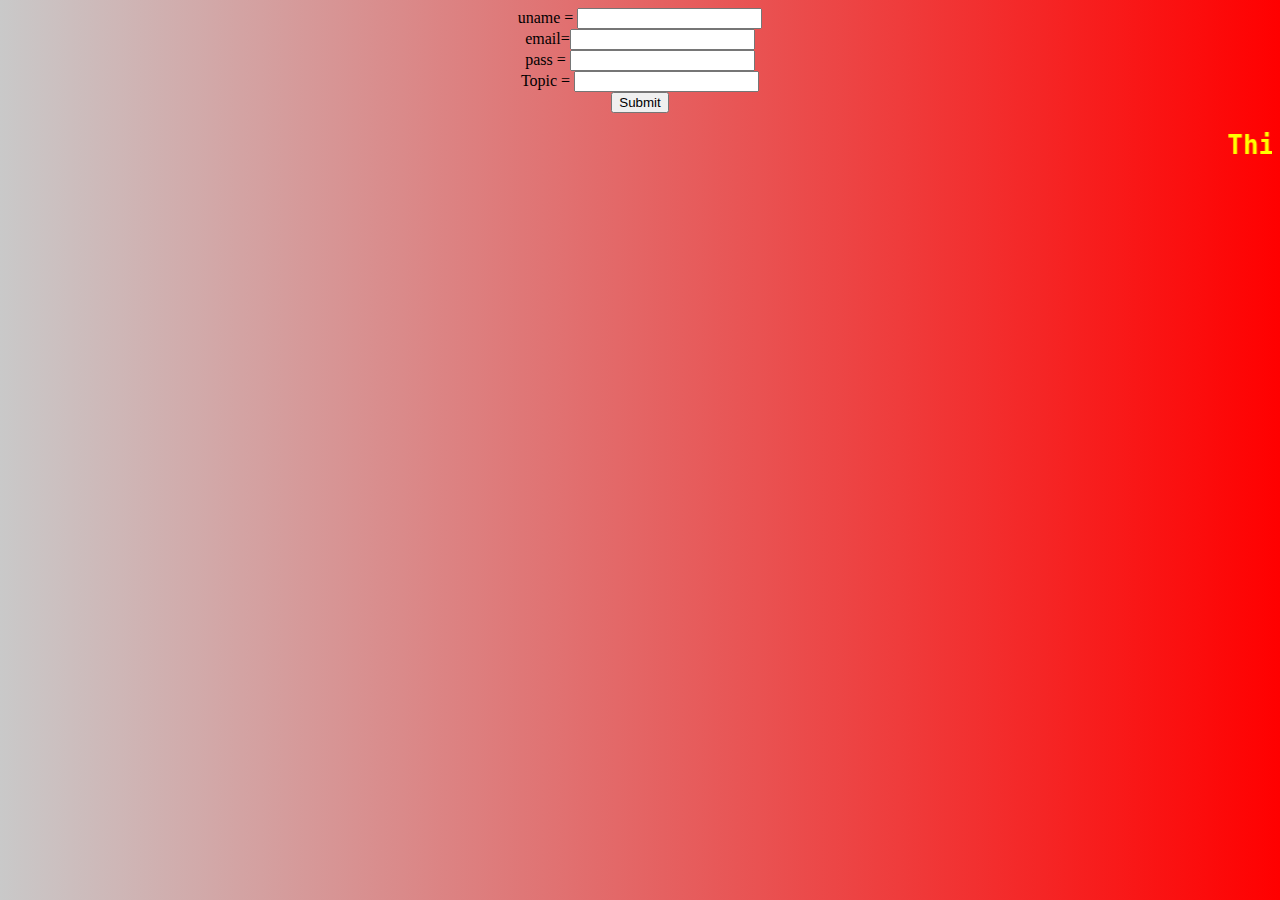
==== Online_Exam_Portal/src/main/webapp/register.html @ 6f683b2c "New Project Onlie_Exam_Portsl" ====
<!DOCTYPE html>
<html>
<head>
<meta charset="ISO-8859-1">
<title>Insert title here</title>
<style>
body{
	background-image: linear-gradient(to right,  #c9c9c9 ,red);
	background-size : cover;
	}
.a1{
	font-style : bolder;
	size : 48px;
	font-family: monospace;
	color : yellow;
}
.box{
		border-radius: 5;
		text-align: center;
}
</style>
</head>
<body>
	<div class='box'>
	<form action='registerStudent' name='form'>
		uname = <input type='text' name=uname><br>
		email=<input type='text' name=email><br>
 		pass = <input type='text'name='pass'><br>
 		Topic = <input type='text' name='topic'><br>
		<button name='btn' value='btn'>Submit</button>
	</form>
	
	</div>
	<marquee>
	<div class='a1'>
	<h1>  This is a mock test. We are not responsible for any depression caused by failing this exam. Attempt at your own risk.    Thank You For Visiting :)</h1>
	</div>
	</marquee>
	
</body>
</html>
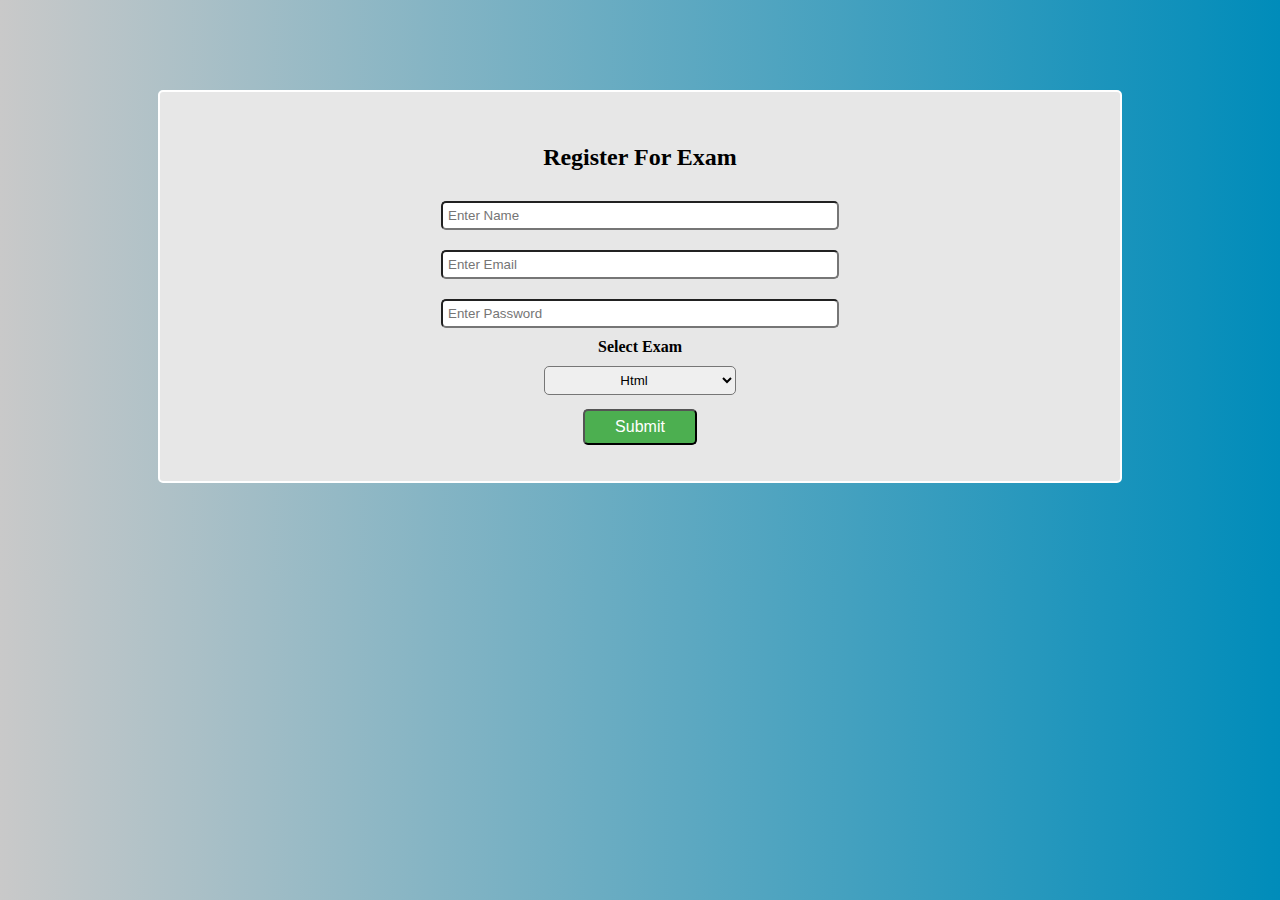
==== commit 313827eb: "adding css and style to pages" ====
--- a/Online_Exam_Portal/src/main/webapp/register.html
+++ b/Online_Exam_Portal/src/main/webapp/register.html
@@ -4,38 +4,81 @@
 <meta charset="ISO-8859-1">
 <title>Insert title here</title>
 <style>
-body{
-	background-image: linear-gradient(to right,  #c9c9c9 ,red);
-	background-size : cover;
-	}
-.a1{
-	font-style : bolder;
-	size : 48px;
-	font-family: monospace;
-	color : yellow;
+body {
+	background-image: linear-gradient(to right, #c9c9c9,  #008CBA);
+	background-size: cover;
 }
-.box{
-		border-radius: 5;
-		text-align: center;
+
+
+.box {
+	border: 2px solid white;
+	border-radius: 5;
+	text-align: center;
+	border-radius: 5;
+	background-color: #e7e7e7; border-radius : 5px;
+	width:70vw;
+	margin:10vh auto;
+	padding :2rem;
 }
+
+h4 {
+	padding: 0px;
+	margin: 0px;
+}
+
+.inputbox input {
+	padding: 5px;
+	margin: 10px;
+	width:30vw;
+	border-radius: 5px;
+}
+
+select {
+	padding: 5px;
+	width: 15vw;
+	text-align: center;
+	margin: 10px;
+	border-radius: 5px;
+}
+
 </style>
+<link rel="stylesheet" href="Style.css">
 </head>
 <body>
 	<div class='box'>
-	<form action='registerStudent' name='form'>
-		uname = <input type='text' name=uname><br>
-		email=<input type='text' name=email><br>
- 		pass = <input type='text'name='pass'><br>
- 		Topic = <input type='text' name='topic'><br>
-		<button name='btn' value='btn'>Submit</button>
-	</form>
-	
-	</div>
-	<marquee>
-	<div class='a1'>
-	<h1>  This is a mock test. We are not responsible for any depression caused by failing this exam. Attempt at your own risk.    Thank You For Visiting :)</h1>
-	</div>
+	<h2>Register For Exam</h2>
+		<form action='registerStudent' name='form'>
+			<div class=inputbox>
+				<input type='text' name=uname placeholder='Enter Name'><br>
+			</div>
+
+			<div class=inputbox>
+				<input type='text' name=email placeholder='Enter Email'><br>
+			</div>
+
+			<div class=inputbox>
+				<input type='password' name='pass' placeholder="Enter Password"><br>
+			</div>
+
+			<h4>Select Exam</h4>
+			<select name="topic" id="topic">
+				<option value="Html">Html</option>
+				<option value="Css">Css</option>
+				<option value="Java">Java</option>
+				<option value="Operating System">Operating System</option>
+			</select> <br>
+
+			<button name='btn' value='btn' class="btn">Submit</button>
+		</form>
+
+ </div>
+	<!--<marquee>
+		<div class='a1'>
+			<h1>This is a mock test. We are not responsible for any
+				depression caused by failing this exam. Attempt at your own risk.
+				Thank You For Visiting :)</h1>
+		</div>
 	</marquee>
-	
+ -->	
 </body>
 </html>--- a/Online_Exam_Portal/src/main/webapp/Style.css
+++ b/Online_Exam_Portal/src/main/webapp/Style.css
@@ -0,0 +1,17 @@
+@charset "ISO-8859-1";
+
+.btn {
+	background-color: #4CAF50; /* Green */
+	color: white;
+	padding: 7px 30px;
+	border-radius: 5px;
+	text-align: center;
+	font-size: 16px;
+	margin: 4px 2px;
+	cursor: pointer;
+	text-align: center;
+}
+.btn:hover {
+  background-color: white;
+  color:black;
+}